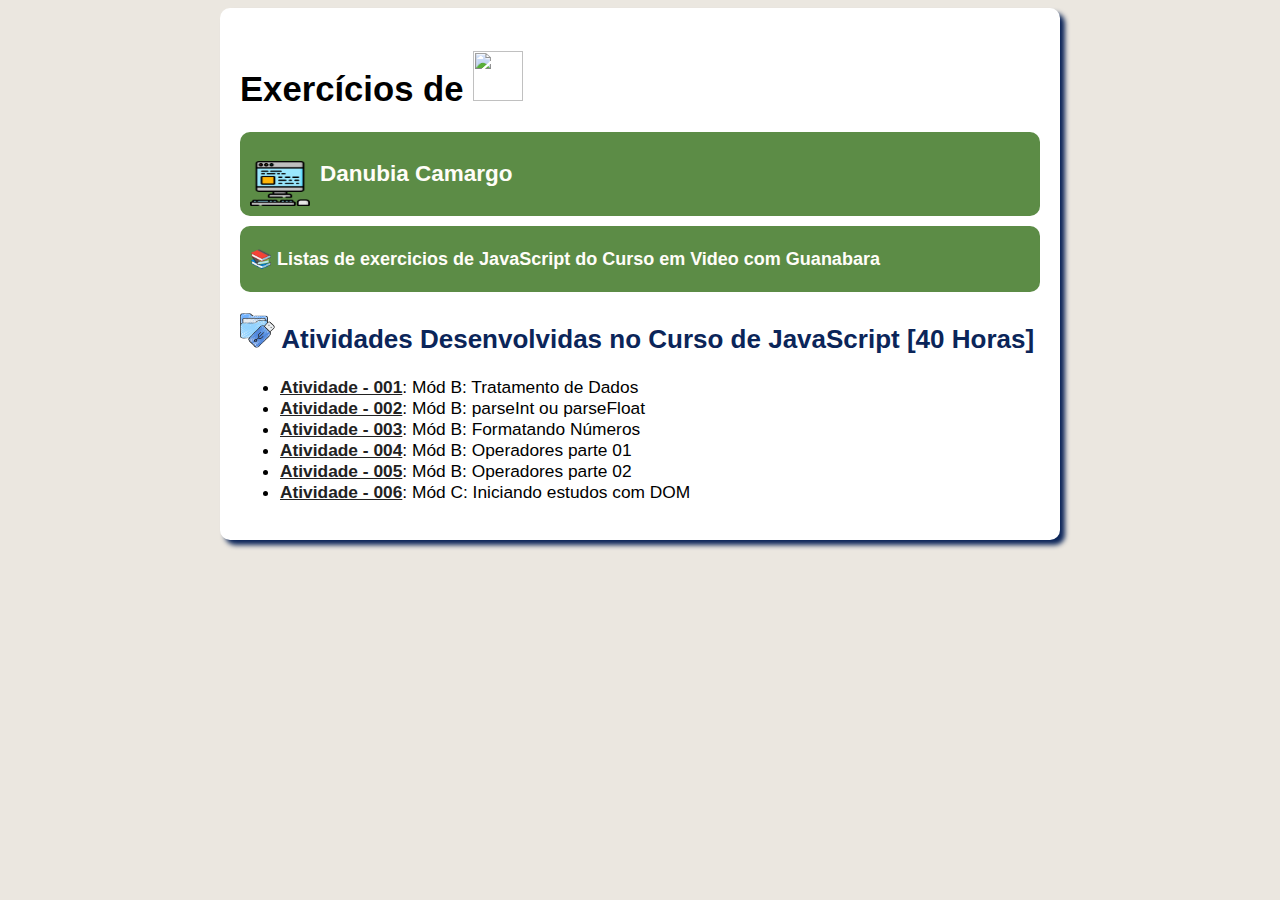
==== index.html @ 72ea2652 "principal" ====
<!DOCTYPE html>
<html lang="pt-br">
  <head>
    <meta charset="UTF-8" />
    <meta name="viewport" content="width=device-width, initial-scale=1.0" />
    <title>Exercícios de JavaScript</title>
    <link rel="stylesheet" href="style.css" />
    <link rel="icon" href="imagem/js-logo.png" />
  </head>

  <body>
    <main>
      <h1>
        Exercícios de
        <img
          src="https://cdn.jsdelivr.net/gh/devicons/devicon/icons/javascript/javascript-original.svg"
          width="50px"
          height="50px"
        />
      </h1>
      <aside>
        <h2 class="titulo-2">
          <img src="imagem/computador.png" width="10px" height="45px" /> Danubia
          Camargo
        </h2>
      </aside>
      <aside>
        <h1 class="titulo-3">
          &#x1f4da; Listas de exercicios de JavaScript do Curso em Video com Guanabara
        </h1>
      </aside>

      <h2>
        <img src="imagem/flash-usb.png" width="35px" height="35px" /> Atividades
        Desenvolvidas no Curso de JavaScript [40 Horas]
      </h2>
      <ul>
        <li><a href="aula/moduloB/001.html" target="_blank">Atividade - 001</a>: Mód B: Tratamento de Dados </li>
        <li><a href="aula/moduloB/002.html" target="_blank">Atividade - 002</a>: Mód B: parseInt ou parseFloat </li>
        <li><a href="aula/moduloB/003.html" target="_blank">Atividade - 003</a>: Mód B: Formatando Números</li>
        <li><a href="aula/moduloB/004.html" target="_blank">Atividade - 004</a>: Mód B: Operadores parte 01</li>
        <li><a href="aula/moduloB/005.html" target="_blank">Atividade - 005</a>: Mód B: Operadores parte 02</li>
        <li><a href="aula/moduloC/001.html" target="_blank">Atividade - 006</a>: Mód C: Iniciando estudos com DOM</li>


      </ul>
    </main>
  </body>
</html>
---- style.css ----
body {
    background-color: #ebe7e0;
    font: 13pt Arial;
}

main {
    background-color: white;
    width: 800px;
    padding: 20px;
    margin: auto;
    border-radius: 10px;
    box-shadow: 5px 5px 5px rgba( 11, 37, 89);    
    font-family: Arial, Helvetica, sans-serif;
}

h1 {
    color: rgb(0, 0, 0);
   
}

.titulo-2{
    color: rgb(255, 253, 248);
    font-family: Arial, Helvetica, sans-serif;
    
    
}

.titulo-3{
    color: rgb(255, 253, 248);
    font-family: Arial, Helvetica, sans-serif;
    font-size: 18px;   
    
}

h2 {
    color: #0B2559;
 
}

aside {
    display: block; 
    font-size: 15px;
    text-align: justify;
    background-color: #5C8C46;
    padding: 10px;
    border-radius: 10px;
    margin-bottom: 10px;
    
}

aside img {
    width: 60px; 
    display: block; 
    float: left;
    margin-right: 10px;
}

a, a:visited {
    color: rgb(34, 34, 34);
    font-weight: bolder;
}

a:hover {
    color: #3b5da0;
    text-decoration: none;
}
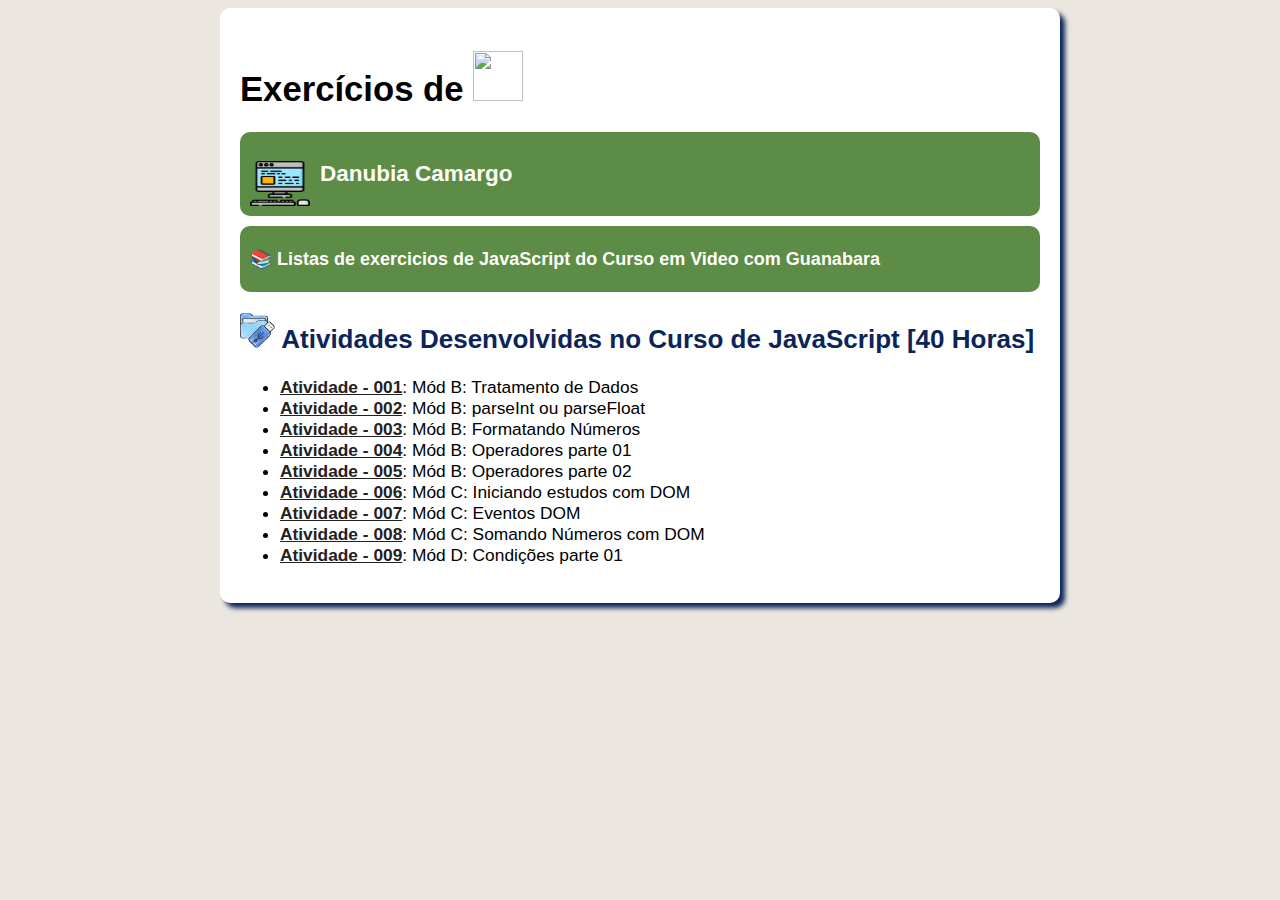
==== commit cf278339: "modulo c" ====
--- a/index.html
+++ b/index.html
@@ -40,7 +40,10 @@
         <li><a href="aula/moduloB/003.html" target="_blank">Atividade - 003</a>: Mód B: Formatando Números</li>
         <li><a href="aula/moduloB/004.html" target="_blank">Atividade - 004</a>: Mód B: Operadores parte 01</li>
         <li><a href="aula/moduloB/005.html" target="_blank">Atividade - 005</a>: Mód B: Operadores parte 02</li>
-        <li><a href="aula/moduloC/001.html" target="_blank">Atividade - 006</a>: Mód C: Iniciando estudos com DOM</li>
+        <li><a href="aula/moduloC/01-introducaoDom.html" target="_blank">Atividade - 006</a>: Mód C: Iniciando estudos com DOM</li>
+        <li><a href="aula/moduloC/02-eventosDom.html" target="_blank">Atividade - 007</a>: Mód C: Eventos DOM</li>
+        <li><a href="aula/moduloC/03-somandoNumeros.html" target="_blank">Atividade - 008</a>: Mód C: Somando Números com DOM</li>
+        <li><a href="aula/moduloD/01-condicoesParte1.html" target="_blank">Atividade - 009</a>: Mód D: Condições parte 01</li>
 
 
       </ul>
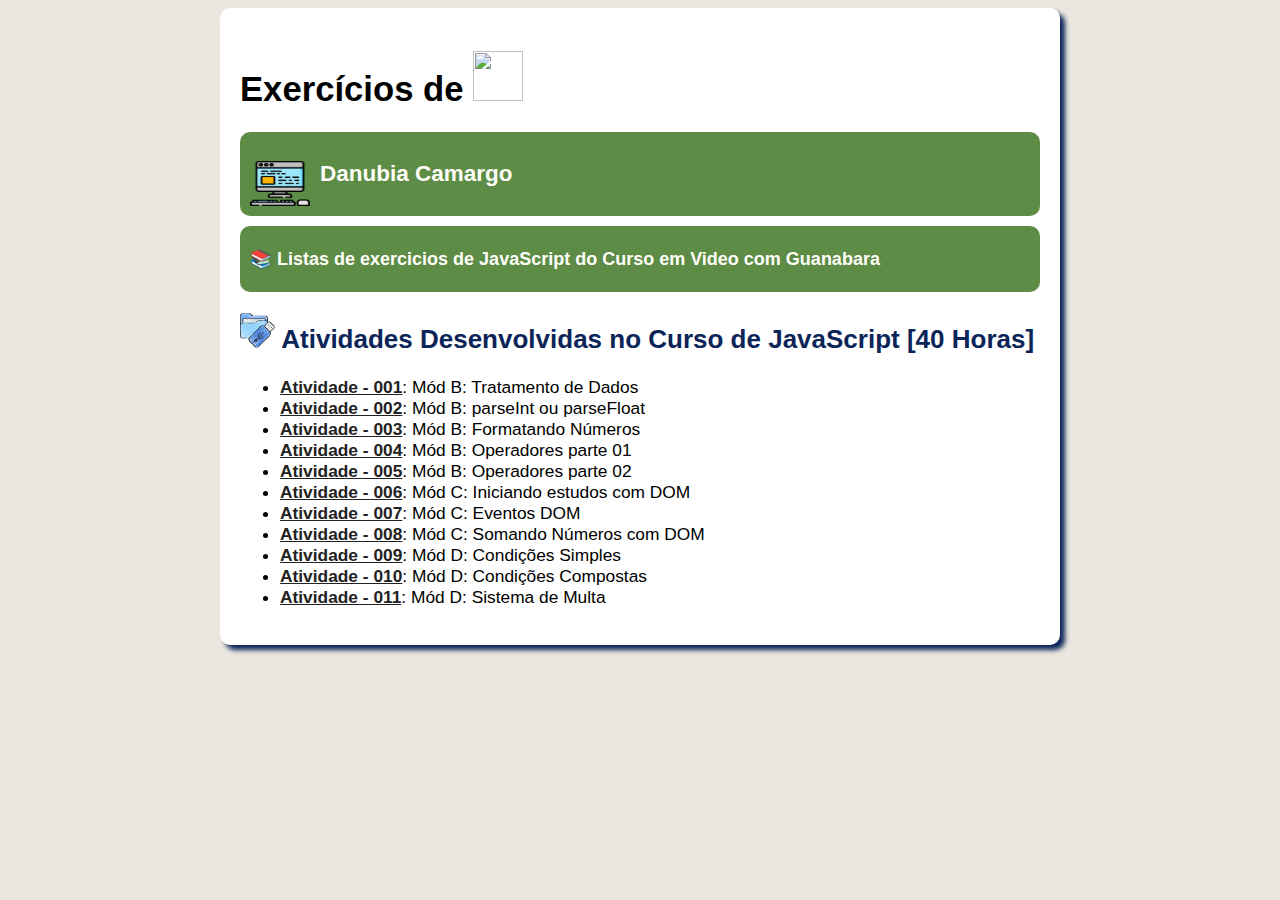
==== commit c8a6f8e9: "modD" ====
--- a/index.html
+++ b/index.html
@@ -43,7 +43,9 @@
         <li><a href="aula/moduloC/01-introducaoDom.html" target="_blank">Atividade - 006</a>: Mód C: Iniciando estudos com DOM</li>
         <li><a href="aula/moduloC/02-eventosDom.html" target="_blank">Atividade - 007</a>: Mód C: Eventos DOM</li>
         <li><a href="aula/moduloC/03-somandoNumeros.html" target="_blank">Atividade - 008</a>: Mód C: Somando Números com DOM</li>
-        <li><a href="aula/moduloD/01-condicoesParte1.html" target="_blank">Atividade - 009</a>: Mód D: Condições parte 01</li>
+        <li><a href="aula/moduloD/01-condicaoSimples.js" target="_blank">Atividade - 009</a>: Mód D: Condições Simples</li>
+        <li><a href="aula/moduloD/02-condicaoComposta.js" target="_blank">Atividade - 010</a>: Mód D: Condições Compostas</li>
+        <li><a href="aula/moduloD/03-sistemaMultas.html" target="_blank">Atividade - 011</a>: Mód D: Sistema de Multa</li>
 
 
       </ul>
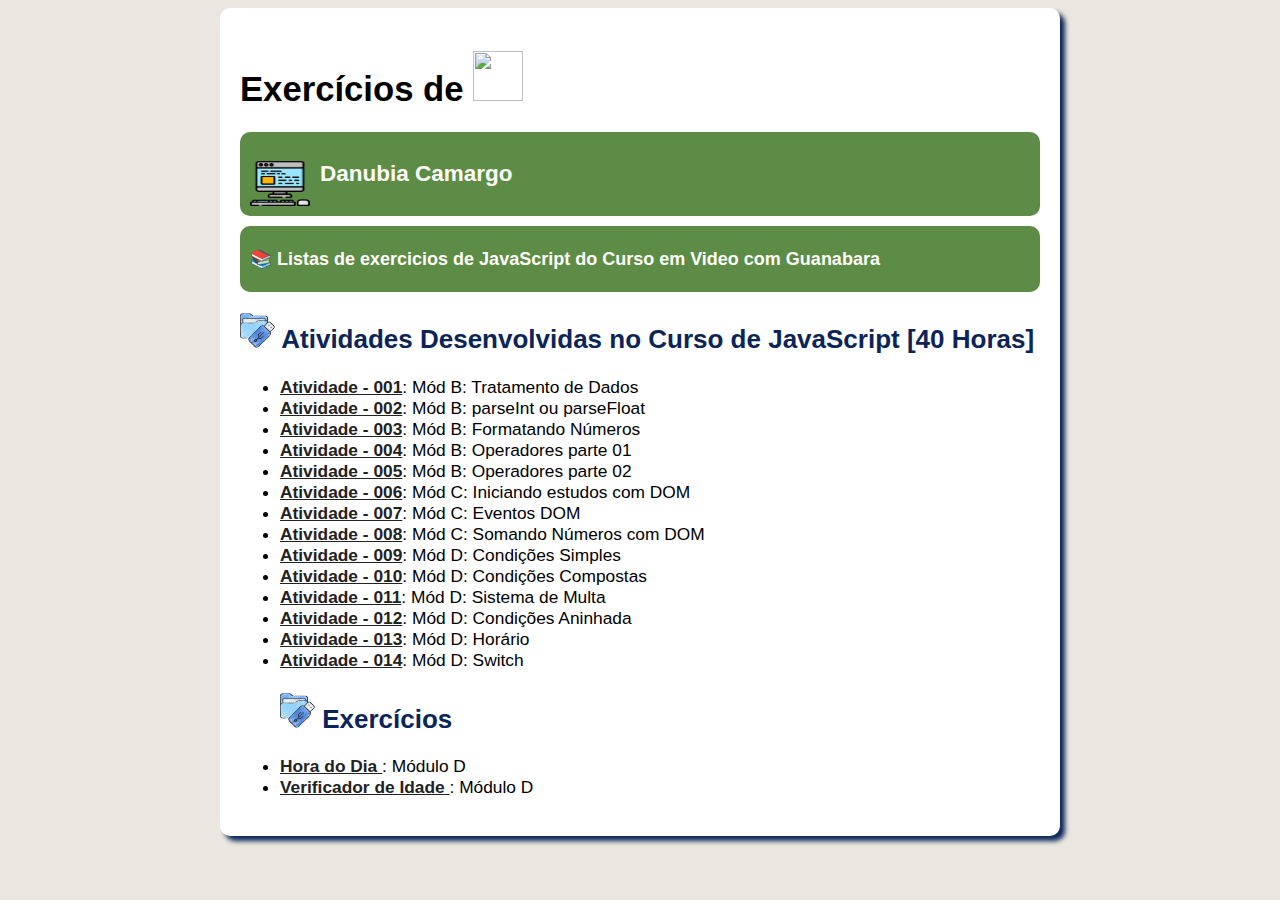
==== commit ec22f310: "ula" ====
--- a/index.html
+++ b/index.html
@@ -46,6 +46,15 @@
         <li><a href="aula/moduloD/01-condicaoSimples.js" target="_blank">Atividade - 009</a>: Mód D: Condições Simples</li>
         <li><a href="aula/moduloD/02-condicaoComposta.js" target="_blank">Atividade - 010</a>: Mód D: Condições Compostas</li>
         <li><a href="aula/moduloD/03-sistemaMultas.html" target="_blank">Atividade - 011</a>: Mód D: Sistema de Multa</li>
+        <li><a href="aula/moduloD/4-condicaoAninhada.js" target="_blank">Atividade - 012</a>: Mód D: Condições Aninhada</li>
+        <li><a href="aula/moduloD/5-hora.js" target="_blank">Atividade - 013</a>: Mód D: Horário</li>
+        <li><a href="aula/moduloD/switch.js" target="_blank">Atividade - 014</a>: Mód D: Switch</li>
+        <h2>
+          <img src="imagem/flash-usb.png" width="35px" height="35px" /> Exercícios
+        </h2>
+
+        <li><a href="aula/atividades/1.modelo/index.html" target="_blank">Hora do Dia </a>: Módulo D</li>
+        <li><a href="aula/atividades/2.modelo/index.html" target="_blank">Verificador de Idade </a>: Módulo D </li>
 
 
       </ul>
